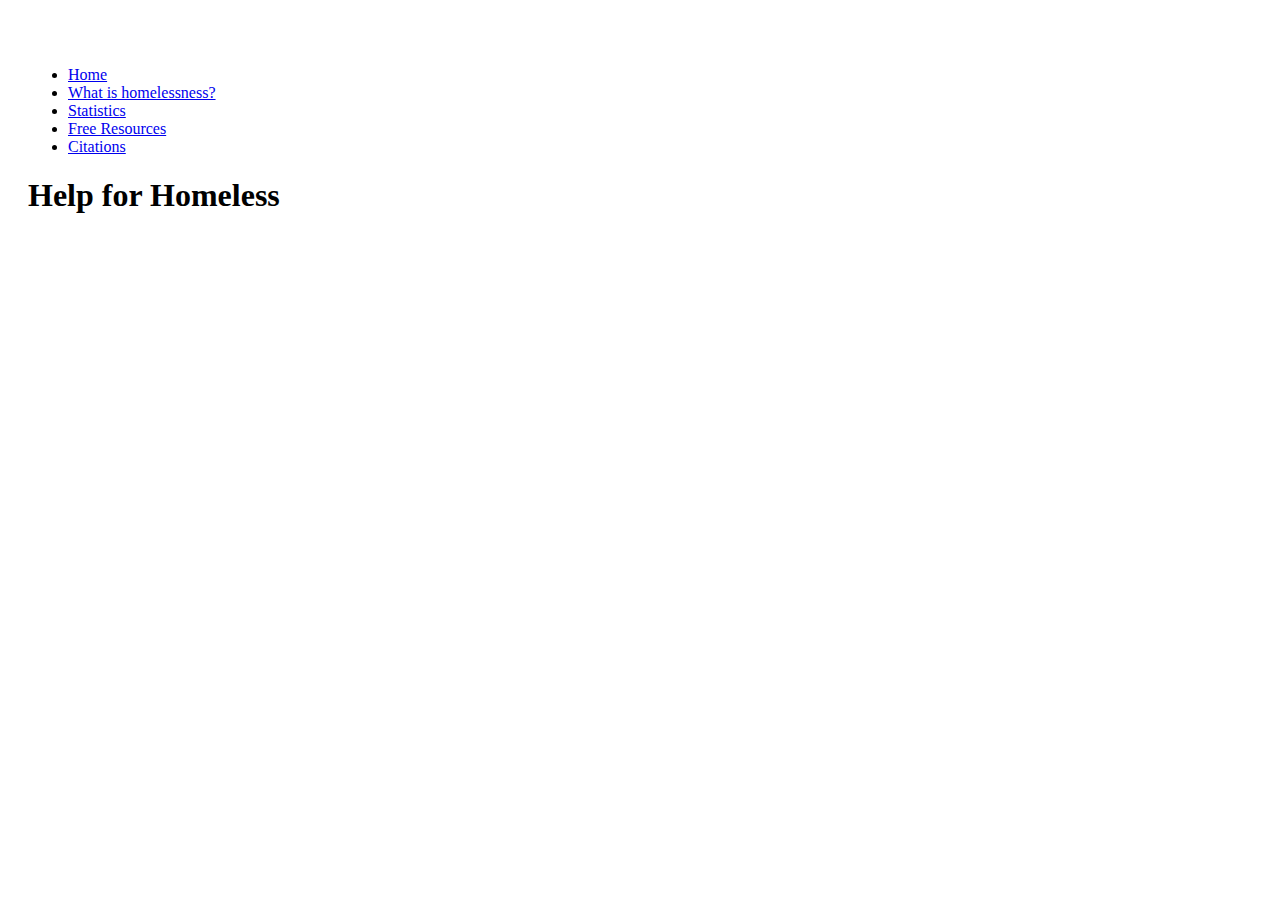
==== pages/citations.html @ 283f1353 "implement folder infrastructure" ====
<!DOCTYPE html>
<html lang="en">
<head>
	<meta charset="utf-8">
	<title>Help for Homeless</title>
	<link rel="stylesheet" href="main.css">
</head>
<body>
  <header style="padding:20px;margin-top:30px;">
    <ul>
      <li><a href="index.html">Home</a></li>
      <li><a href="whatis.html">What is homelessness?</a></li>
      <li><a href="stats.html">Statistics</a></li>
      <li><a href="resources.html">Free Resources</a></li>
      <li><a href="citations.html">Citations</a></li>
    </ul>
    <h1>Help for Homeless</h1>

  </header>
</body>
</html>
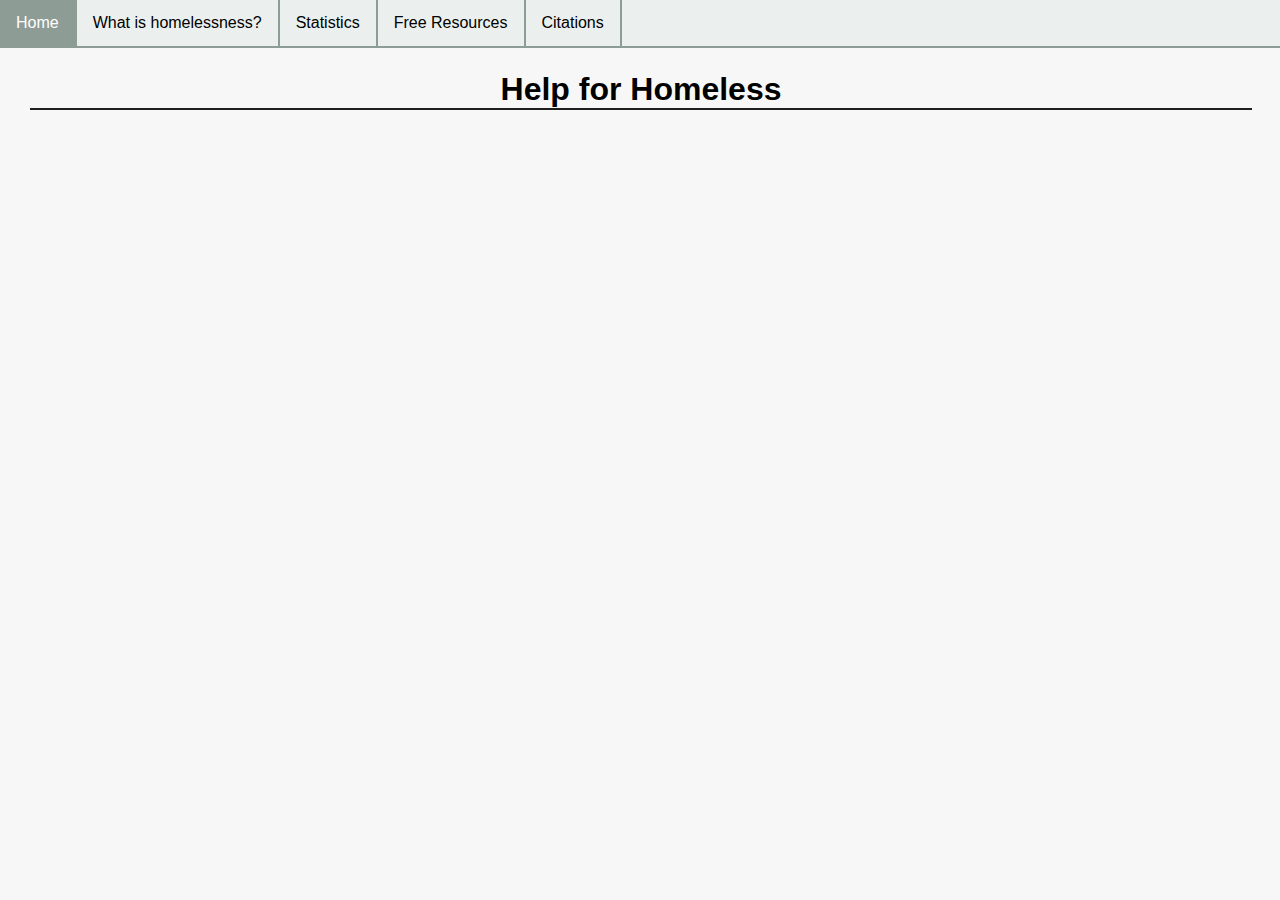
==== commit 3aa37f3d: "fixed linking between files" ====
--- a/pages/citations.html
+++ b/pages/citations.html
@@ -3,12 +3,12 @@
 <head>
 	<meta charset="utf-8">
 	<title>Help for Homeless</title>
-	<link rel="stylesheet" href="main.css">
+	<link rel="stylesheet" href="../styles/main.css">
 </head>
 <body>
   <header style="padding:20px;margin-top:30px;">
     <ul>
-      <li><a href="index.html">Home</a></li>
+      <li><a href="../index.html">Home</a></li>
       <li><a href="whatis.html">What is homelessness?</a></li>
       <li><a href="stats.html">Statistics</a></li>
       <li><a href="resources.html">Free Resources</a></li>
--- a/styles/main.css
+++ b/styles/main.css
@@ -0,0 +1,50 @@
+header h1 {
+  text-align: center;
+}
+
+
+
+body {
+	font-family: Arial, Helvetica, sans-serif;
+	font-size: 100%;
+	margin-left: 10px;
+  background-color: #f7f7f7;
+}
+
+header ul {
+  list-style-type: none;
+  margin: 0;
+  padding: 0;
+  overflow: hidden;
+  background-color: #ebf0ee;
+  position: fixed;
+  top:0;
+  left:0;
+  width:100%;
+  border-bottom: 2px solid #8e9c96;
+}
+
+header h1 {
+  border-bottom: 2px solid #1f1f1f;
+}
+
+main {
+  float: left;
+}
+
+li {
+  float:left;
+}
+
+li a {
+  display: block;
+  color: #000;
+  padding: 14px 16px;
+  text-align:center;
+  text-decoration: none;
+  border-right: 2px solid #8e9c96;
+}
+li a:hover {
+  background-color: #8e9c96;
+  color: white;
+}
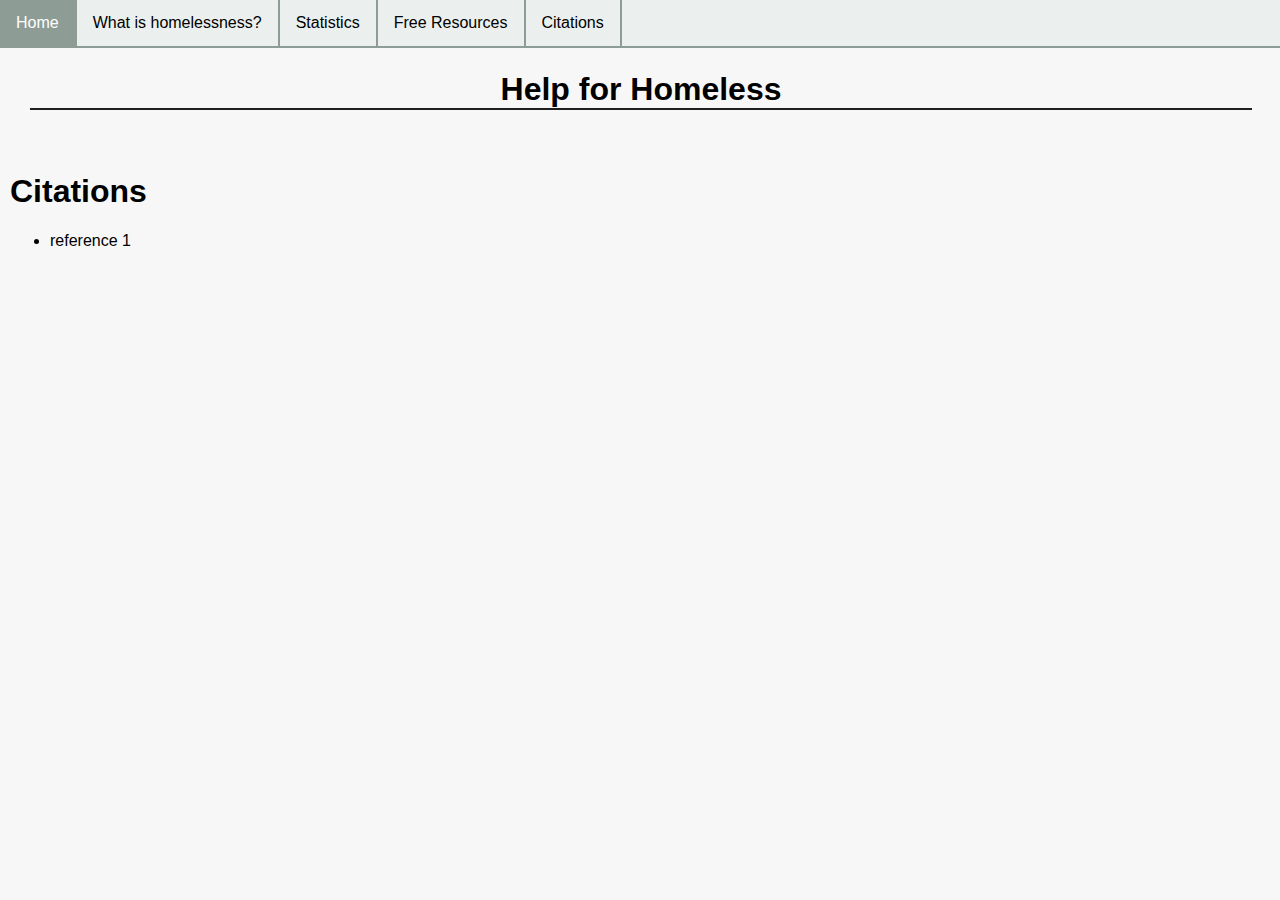
==== commit e32362cc: "templates updated" ====
--- a/pages/citations.html
+++ b/pages/citations.html
@@ -17,5 +17,12 @@
     <h1>Help for Homeless</h1>
 
   </header>
+
+	<main>
+		<h1>Citations</h1>
+		<ul>
+			<li>reference 1</li>
+		</ul>
+	</main>
 </body>
 </html>
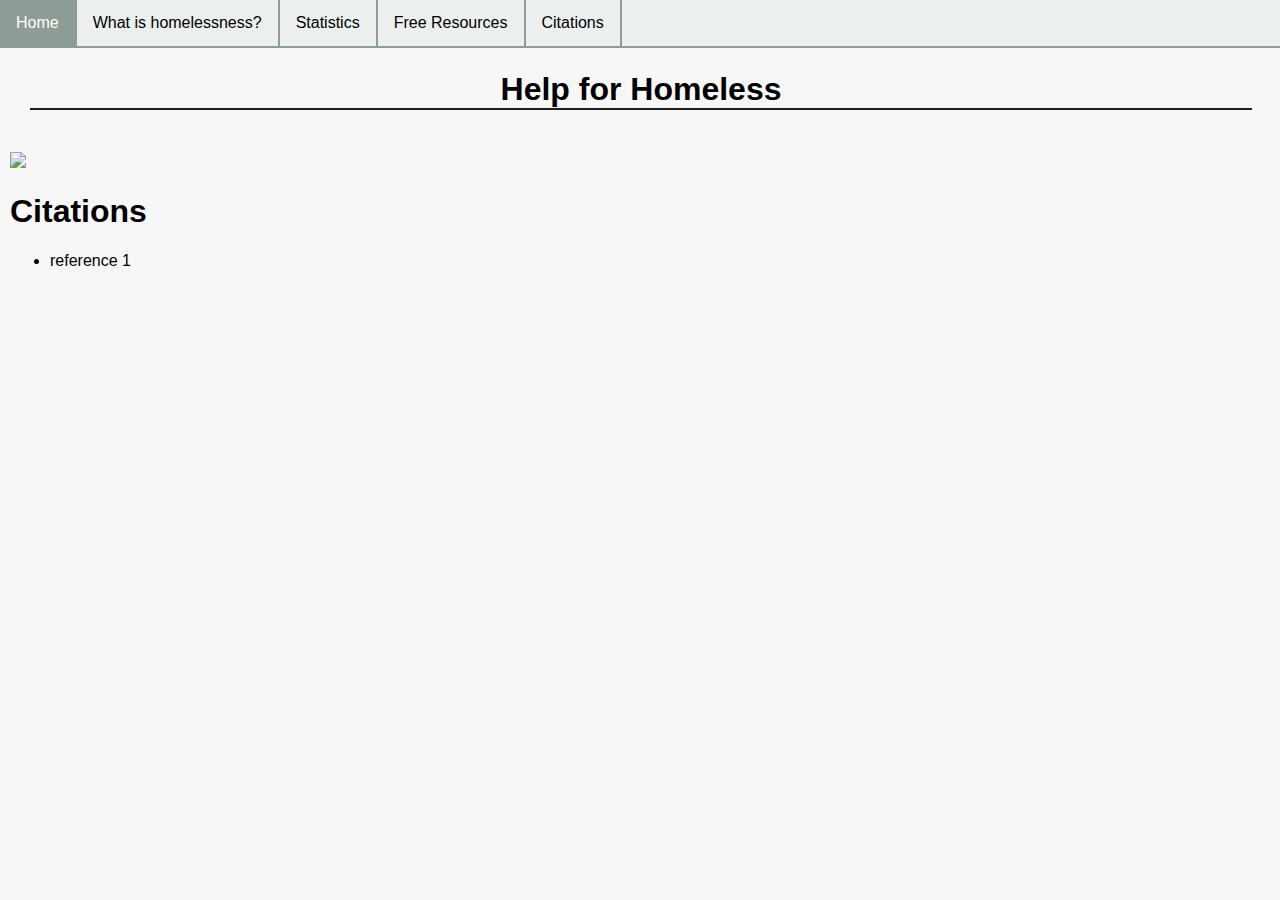
==== commit c4257059: "Update citations.html" ====
--- a/pages/citations.html
+++ b/pages/citations.html
@@ -19,6 +19,7 @@
   </header>
 
 	<main>
+		<img src= "https://www.thelocal.fr/userdata/images/article/c24c21d146f4aea41bce2569d778a46b79bee43eb1025fa2f5016c8706fc50d7.jpg">
 		<h1>Citations</h1>
 		<ul>
 			<li>reference 1</li>
